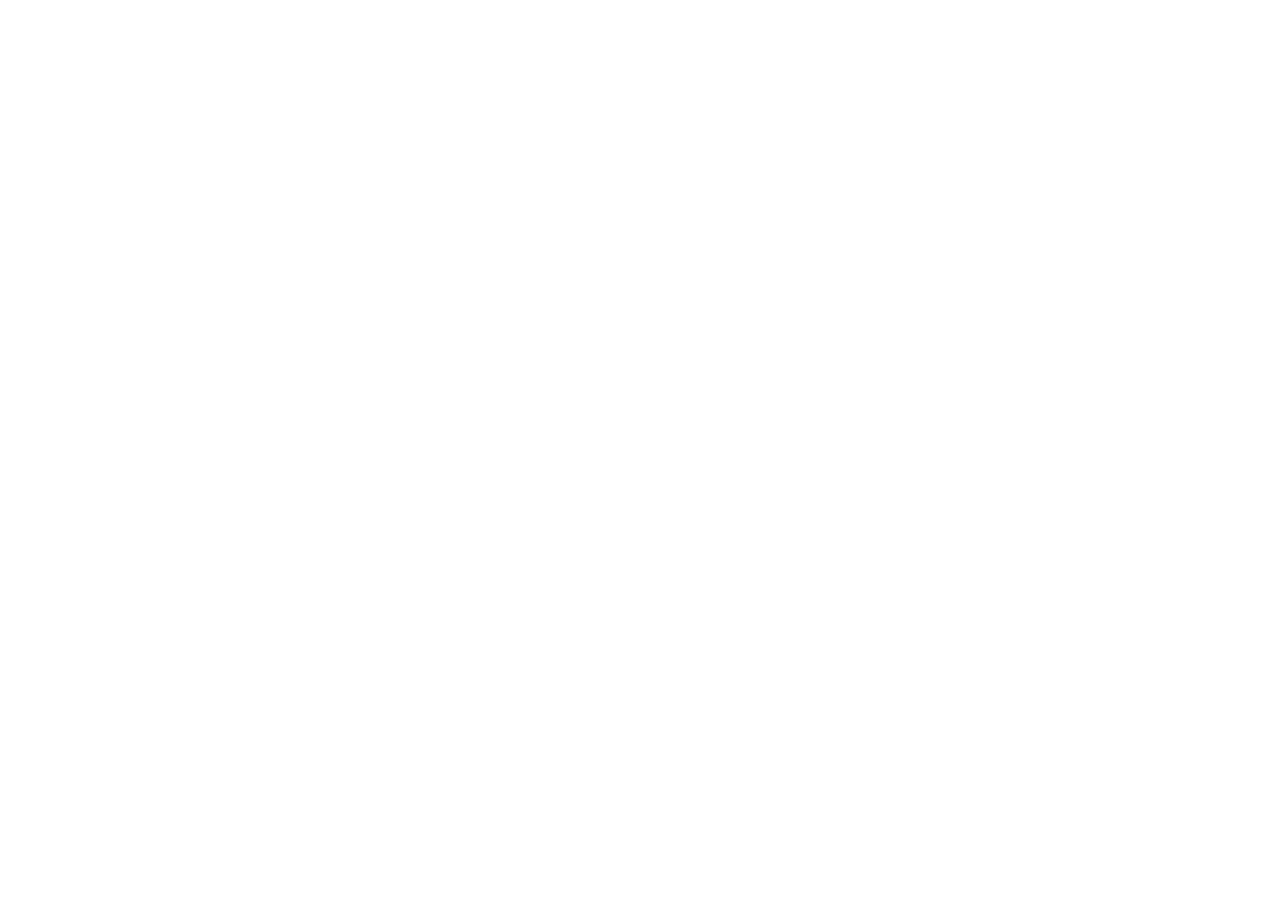
==== index.html @ 22db1921 "first" ====
<!DOCTYPE html>
<html lang="en">
<head>
    <meta charset="UTF-8">
    <meta http-equiv="X-UA-Compatible" content="IE=edge">
    <meta name="viewport" content="width=device-width, initial-scale=1.0">
    <title>Document</title>
</head>
<body>
    
</body>
</html>
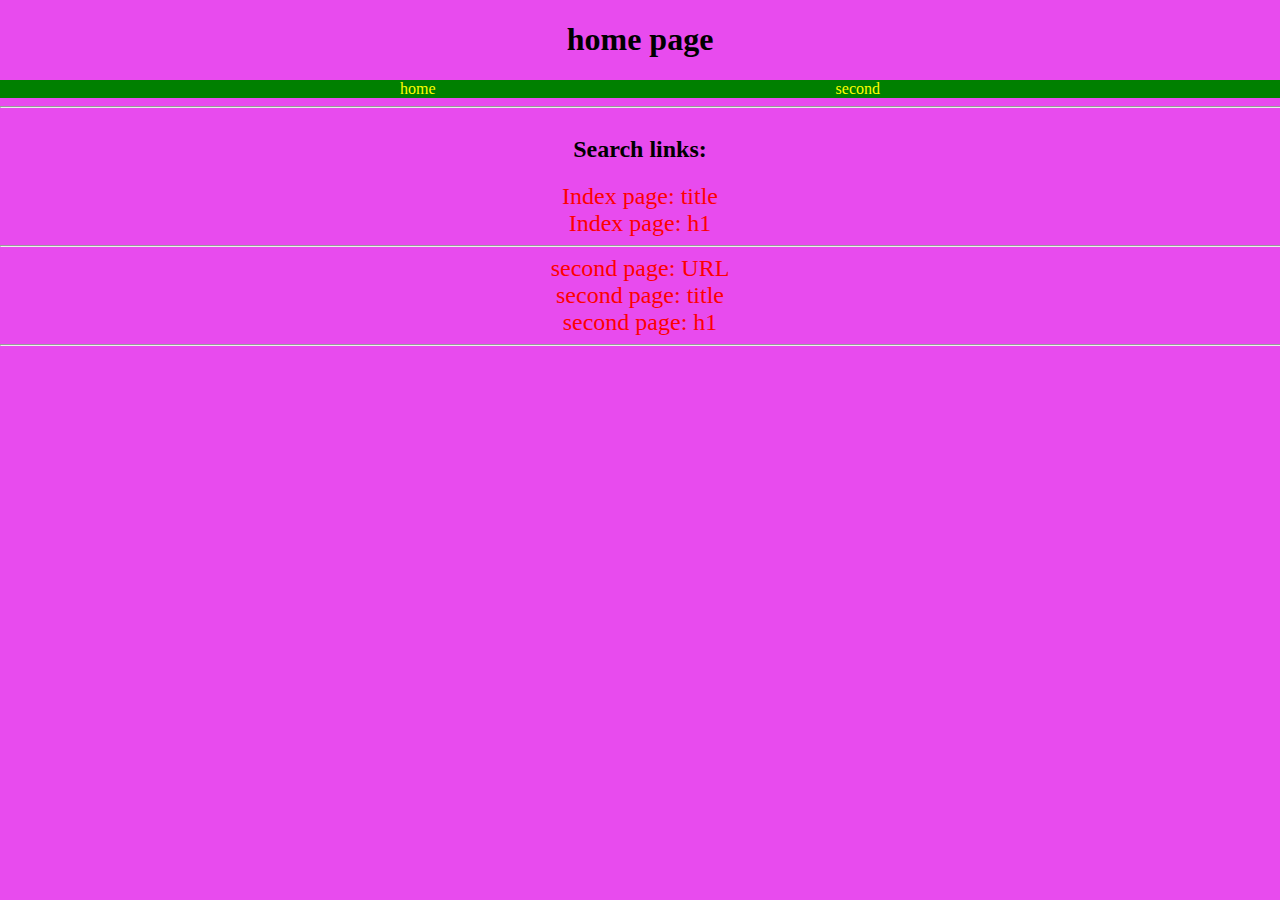
==== commit 216c9386: "ff" ====
--- a/index.html
+++ b/index.html
@@ -1,12 +1,55 @@
 <!DOCTYPE html>
 <html lang="en">
 <head>
+    <link rel="stylesheet" href="./styles.css">
     <meta charset="UTF-8">
     <meta http-equiv="X-UA-Compatible" content="IE=edge">
     <meta name="viewport" content="width=device-width, initial-scale=1.0">
-    <title>Document</title>
+    <title>sdf90sdjsduudfs89H&U(Hh)</title>
 </head>
 <body>
+
+    <h1><span class="showNot">(*&7h8nnbyt^T6 &6)</span>  home page</h1>
     
+
+    <div class="navigation">
+
+        <a href="./index.html">home</a>
+        <a href="./asldkfoiajoiajsdf8asjd9uasud879y7hUYIH.html">second</a>
+
+
+    </div>
+
+
+
+
+    
+    <hr>
+<h2>Search links:</h2>
+
+<a href="https://www.google.com/search?q=sdf90sdjsduudfs89H%26U(Hh)&rlz=1C1CHBF_en-GBGB980GB980&oq=sdf90sdjsduudfs89H%26U(Hh)&aqs=chrome..69i57j69i61l2.838j0j15&sourceid=chrome&ie=UTF-8" target="_blank" class="links">
+    Index page: title
+</a>
+
+<a href="https://www.google.com/search?q=jIUHi%28*%267h8nnbyt%5ET6+%266%29&rlz=1C1CHBF_en-GBGB980GB980&sxsrf=AOaemvJdCb6c93C-uV0Haizmzxyh6mglLg%3A1640808827785&ei=e8HMYaSUL4aU9u8P7_aauAY&ved=0ahUKEwjkvcua6Yn1AhUGiv0HHW-7BmcQ4dUDCA4&uact=5&oq=jIUHi%28*%267h8nnbyt%5ET6+%266%29&gs_lcp=Cgdnd3Mtd2l6EAMyBwghEAoQoAFKBAhBGAFKBAhGGABQyQtYyQtg4RBoAXAAeACAAfMBiAHzAZIBAzItMZgBAKABAqABAcABAQ&sclient=gws-wiz" target="_blank" class="links">
+
+Index page: h1
+
+</a>
+
+<hr>
+
+
+<a href="https://www.google.com/search?q=asldkfoiajoiajsdf8asjd9uasud879y7hUYIH&rlz=1C1CHBF_en-GBGB980GB980&sxsrf=AOaemvLA9dCgFWjhOONd1J1eLyPtqZ0Yag%3A1640808871174&ei=p8HMYbjVCZLd7_UP-OKnyAw&ved=0ahUKEwj4xKOv6Yn1AhWS7rsIHXjxCckQ4dUDCA4&uact=5&oq=asldkfoiajoiajsdf8asjd9uasud879y7hUYIH&gs_lcp=Cgdnd3Mtd2l6EANKBAhBGABKBAhGGABQAFgAYIMDaABwAHgAgAG2AYgBtgGSAQMwLjGYAQCgAQKgAQHAAQE&sclient=gws-wiz" target="_blank" class="links">second page: URL</a>
+<a href="https://www.google.com/search?q=U89u%28*98Y*%26y87g%267%5ET76887Y*%28*%28uhj*%28U89%29%29%29%29&rlz=1C1CHBF_en-GBGB980GB980&sxsrf=AOaemvLBx8OmpGPBDUPEXm6m0DLg17cZpA%3A1640808893824&ei=vcHMYYfaMZG3kwWdi7OQBg&ved=0ahUKEwjHrIq66Yn1AhWR26QKHZ3FDGIQ4dUDCA4&uact=5&oq=U89u%28*98Y*%26y87g%267%5ET76887Y*%28*%28uhj*%28U89%29%29%29%29&gs_lcp=Cgdnd3Mtd2l6EANKBAhBGAFKBAhGGABQlwtYlwtgiw5oAXAAeACAAZ8BiAGfAZIBAzAuMZgBAKABAqABAcABAQ&sclient=gws-wiz" target="_blank" class="links">second page: title</a>
+<a href="https://www.google.com/search?q=JHIuuh*%28u%28*u%28*u*%29%28U98Uhuyg567fTREDx%25%264*%25r%29%29%29&rlz=1C1CHBF_en-GBGB980GB980&sxsrf=AOaemvIBNZrGBuY7ZCjWQD1KJprOfWI23A%3A1640808914889&ei=0sHMYbO9NdqBi-gP3KauoAw&ved=0ahUKEwiz7o_E6Yn1AhXawAIHHVyTC8QQ4dUDCA4&uact=5&oq=JHIuuh*%28u%28*u%28*u*%29%28U98Uhuyg567fTREDx%25%264*%25r%29%29%29&gs_lcp=Cgdnd3Mtd2l6EAMyBwgAEEcQsAMyBwgAEEcQsAMyBwgAEEcQsAMyBwgAEEcQsAMyBwgAEEcQsAMyBwgAEEcQsAMyBwgAEEcQsAMyBwgAEEcQsANKBAhBGABKBAhGGABQpnBYpnBg43FoAnACeACAAQCIAQCSAQCYAQCgAQKgAQHIAQjAAQE&sclient=gws-wiz" target="_blank" class="links">second page: h1</a>
+
+
+<hr>
+
+
+
+
+
 </body>
 </html>--- a/styles.css
+++ b/styles.css
@@ -0,0 +1,76 @@
+body {
+    background-color: rgb(232, 75, 238);
+    margin: 0;
+    padding: 0;
+    width: 100%;
+    height: 100vh;
+    text-align: center;
+
+    display: flex;
+    flex-direction: column;
+    align-items: center;
+    
+    
+}
+
+
+
+h1 {
+   word-break: break-word;
+}
+
+a {
+    font-size: 1rem;
+    text-decoration: none;
+    color: yellow;
+}
+
+a:hover {
+    color: rgb(212, 0, 212);
+}
+a:active {
+    color: red;
+}
+
+
+
+
+hr {
+
+    width: 100%;
+}
+
+
+
+
+
+.links {
+    color: red;
+    font-size: 1.5rem;
+}
+
+.links:hover {
+    color: green;
+}
+
+.links:active {
+    color: green;
+}
+
+
+.showNot {
+    display: none;
+}
+
+.navigation {
+    width: 100%;
+    background-color: green;
+
+    display: flex;
+    flex-direction: row;
+
+    justify-content: space-evenly;
+    
+    
+
+}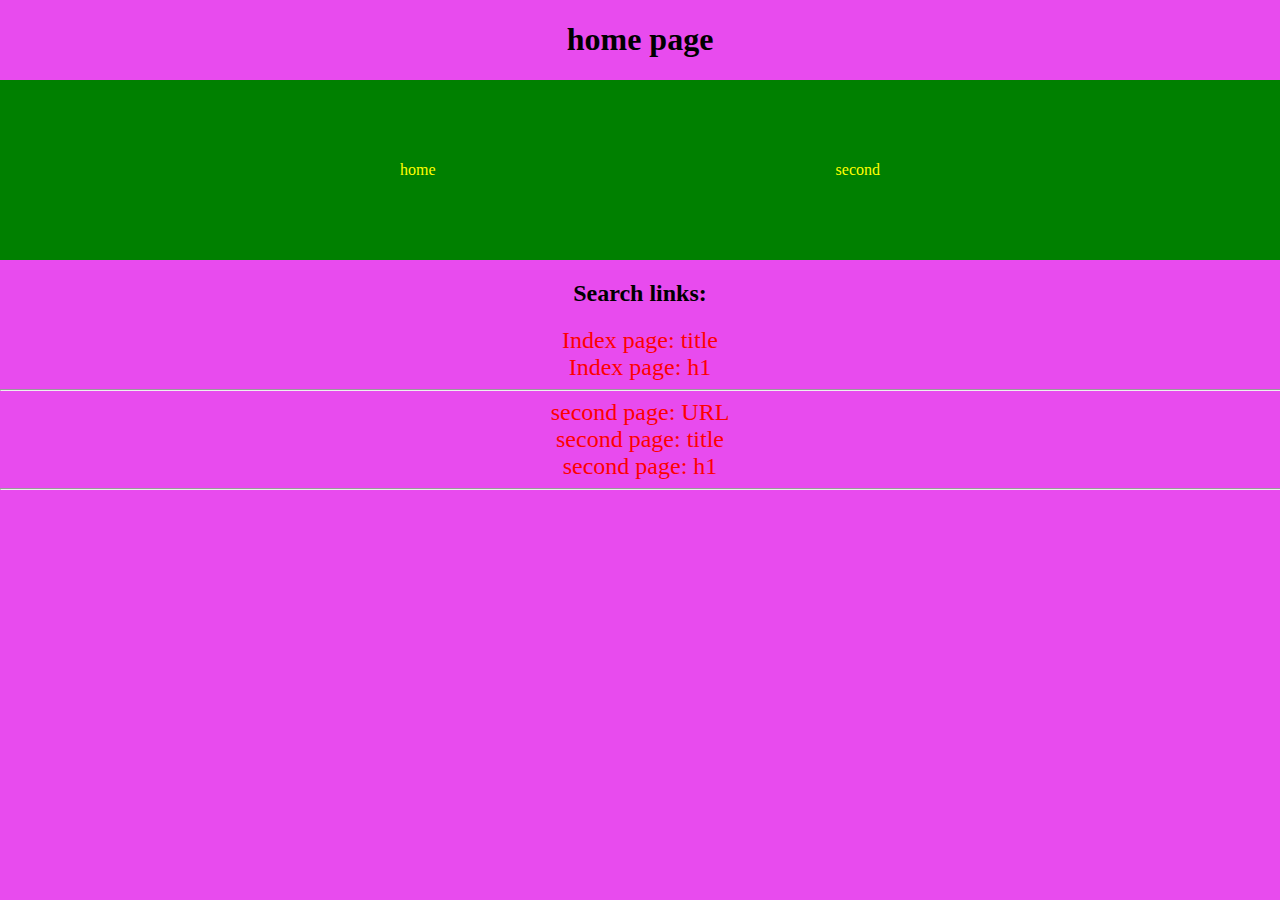
==== commit c93e683d: "added sitemap and robots" ====
--- a/index.html
+++ b/index.html
@@ -14,8 +14,8 @@
 
     <div class="navigation">
 
-        <a href="./index.html">home</a>
-        <a href="./asldkfoiajoiajsdf8asjd9uasud879y7hUYIH.html">second</a>
+        <a href="./index.html" class="buttonHome">home</a>
+        <a href="./asldkfoiajoiajsdf8asjd9uasud879y7hUYIH.html" id="buttonSecond">second</a>
 
 
     </div>
@@ -23,8 +23,7 @@
 
 
 
-    
-    <hr>
+ 
 <h2>Search links:</h2>
 
 <a href="https://www.google.com/search?q=sdf90sdjsduudfs89H%26U(Hh)&rlz=1C1CHBF_en-GBGB980GB980&oq=sdf90sdjsduudfs89H%26U(Hh)&aqs=chrome..69i57j69i61l2.838j0j15&sourceid=chrome&ie=UTF-8" target="_blank" class="links">
@@ -49,7 +48,7 @@
 
 
 
-
+<script src="./interActive.js"></script>
 
 </body>
 </html>--- a/styles.css
+++ b/styles.css
@@ -25,12 +25,6 @@
     color: yellow;
 }
 
-a:hover {
-    color: rgb(212, 0, 212);
-}
-a:active {
-    color: red;
-}
 
 
 
@@ -49,14 +43,6 @@
     font-size: 1.5rem;
 }
 
-.links:hover {
-    color: green;
-}
-
-.links:active {
-    color: green;
-}
-
 
 .showNot {
     display: none;
@@ -64,12 +50,13 @@
 
 .navigation {
     width: 100%;
+    height: 20%;
     background-color: green;
 
     display: flex;
     flex-direction: row;
-
     justify-content: space-evenly;
+    align-items: center;
     
     
 
